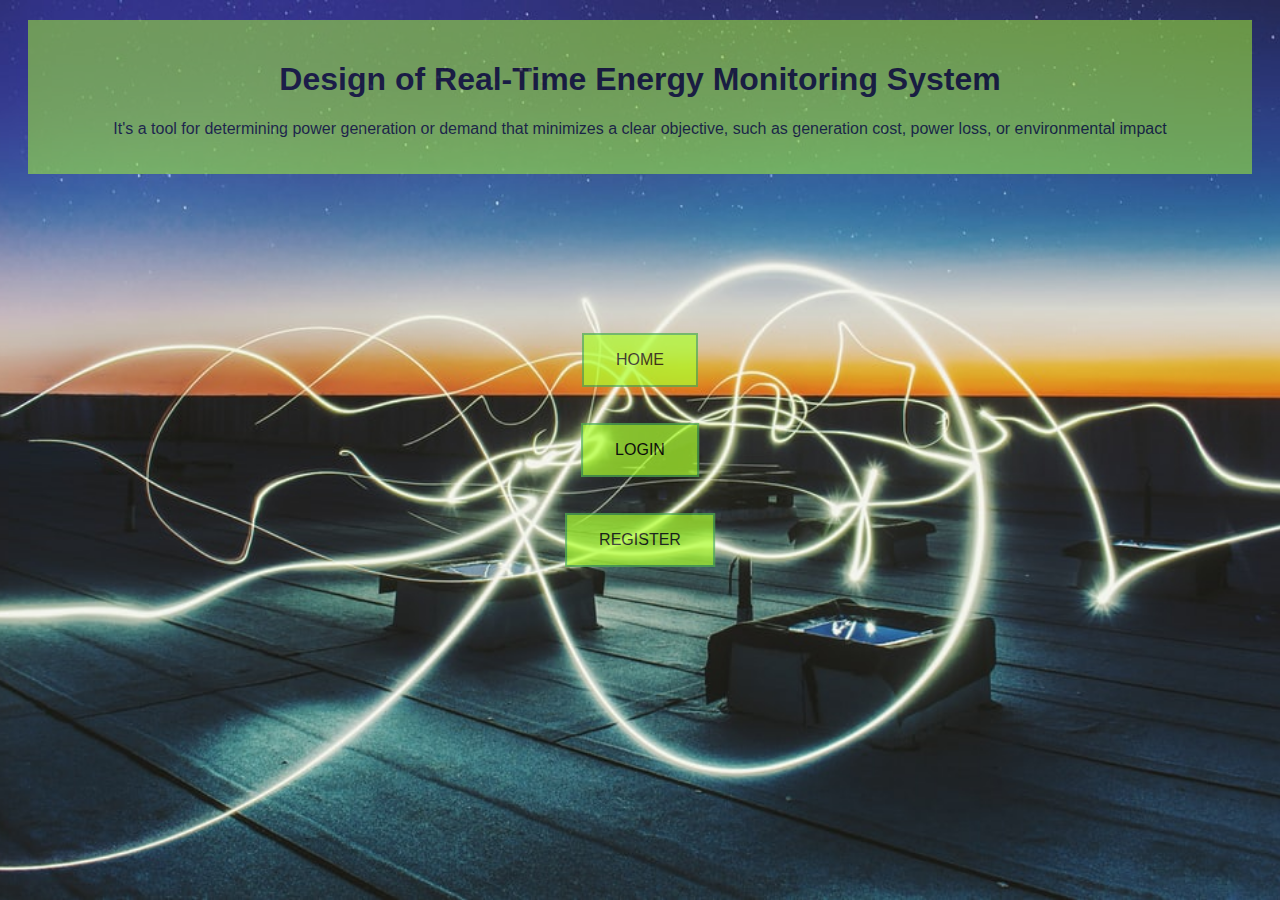
==== templates/index.html @ 3ee82d9e "Web app files" ====
<html>
    <head>
      <meta charset="utf-8">
        <title>Design Project</title>
        <link rel="stylesheet" href="/static/style.css"/>
    </head>
    <body>
        <style>
            h1 {text-align: center;}
            p {text-align: center;}
            .city {
              background-color: greenyellow;
              color: black;
              margin: 20px;
              padding: 20px;
              opacity: 0.5;
              font-family: sans-serif;
            }
        </style>
        <div class="city">
        <h1> Design of Real-Time Energy Monitoring System</h1>
        <p>It's a tool for determining power generation or demand that minimizes a clear objective, such as generation cost, power loss, or environmental impact</p>
        </div> 

        <style>
        .button {
          border: none;
          color: white;
          padding: 16px 32px;
          text-align: center;
          text-decoration: none;
          display: inline-block;
          font-size: 16px;
          margin: 4px 2px;
          transition-duration: 0.4s;
          cursor: pointer;
        }
        
        .button1 {
          background-color: white; 
          color: black; 
          border: 2px solid #4CAF50;
          opacity: 0.7;
          margin: 0;
          position: absolute;
          top: 40%;
          left: 50%;
          -ms-transform: translate(-50%, -50%);
          transform: translate(-50%, -50%);
        }
        
        .button1:hover {
          background-color: #4CAF50;
          color: white;
        }
        
        .button2 {
          background-color: white; 
          color: black; 
          border: 2px solid #4CAF50;
          opacity: 0.7;
          margin: 0;
          position: absolute;
          top: 50%;
          left: 50%;
          -ms-transform: translate(-50%, -50%);
          transform: translate(-50%, -50%);
        }
        
        .button2:hover {
          background-color: #4CAF50;
          color: white;
        }
        .button3 {
          background-color: white; 
          color: black; 
          border: 2px solid #4CAF50;
          opacity: 0.7;
          margin: 0;
          position: absolute;
          top: 60%;
          left: 50%;
          -ms-transform: translate(-50%, -50%);
          transform: translate(-50%, -50%);
        }
        
        .button3:hover {
          background-color: #4CAF50;
          color: white;
          
        }
        
                  
          .button1 {background-color: greenyellow}
          .button2 {background-color: greenyellow}
          .button3 {background-color: greenyellow}
          </style>
          <a href="/home.html">
            <button class="button button1">HOME</button>
          </a>
          <a href="/login.html">
            <button class="button button2">LOGIN</button>
          </a>
          <a href="/register.html">
            <button class="button button3">REGISTER</button>
          </a>
            
          
    </body>
</html>
---- static/style.css ----
body{
    background: url(energy.jpeg) no-repeat center center fixed; 
    -webkit-background-size: cover;
    -moz-background-size: cover;
    -o-background-size: cover;
    background-size: cover;
}
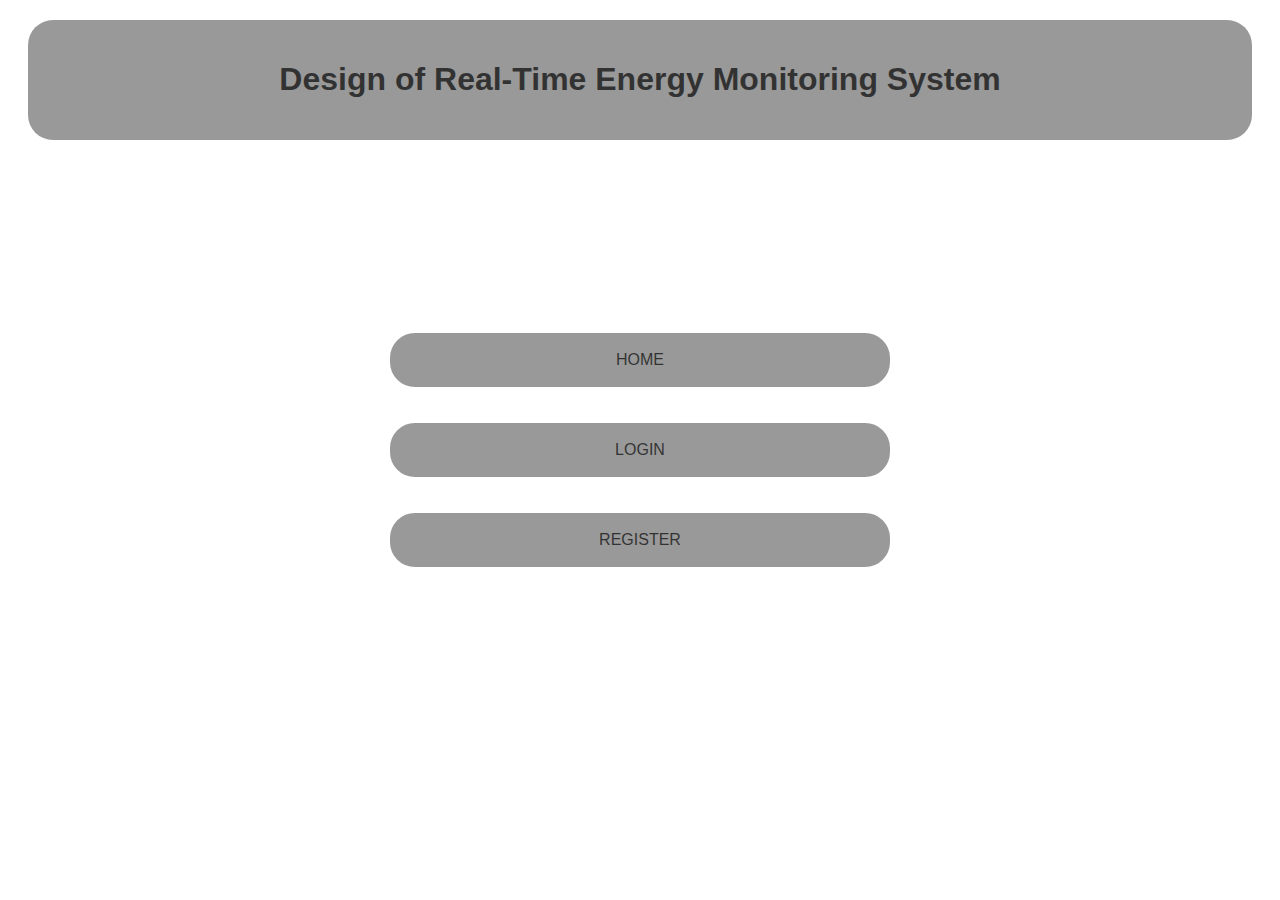
==== commit a767372c: "Added and modified files for REST API" ====
--- a/templates/index.html
+++ b/templates/index.html
@@ -8,23 +8,22 @@
         <style>
             h1 {text-align: center;}
             p {text-align: center;}
-            .city {
-              background-color: greenyellow;
+            .home {
+              border-radius: 25px;
+              background-color: gray;
               color: black;
               margin: 20px;
               padding: 20px;
-              opacity: 0.5;
+              opacity: 0.8;
               font-family: sans-serif;
             }
         </style>
-        <div class="city">
+        <div class="home">
         <h1> Design of Real-Time Energy Monitoring System</h1>
-        <p>It's a tool for determining power generation or demand that minimizes a clear objective, such as generation cost, power loss, or environmental impact</p>
         </div> 
-
         <style>
         .button {
-          border: none;
+          border-radius: 25px;
           color: white;
           padding: 16px 32px;
           text-align: center;
@@ -34,31 +33,35 @@
           margin: 4px 2px;
           transition-duration: 0.4s;
           cursor: pointer;
+          width: 500px;
+          margin: auto;
         }
         
         .button1 {
           background-color: white; 
           color: black; 
-          border: 2px solid #4CAF50;
-          opacity: 0.7;
-          margin: 0;
+          border: 2px solid gray;
+          opacity: 0.8;
+
           position: absolute;
           top: 40%;
           left: 50%;
           -ms-transform: translate(-50%, -50%);
           transform: translate(-50%, -50%);
+          width: 500px;
+          margin: auto;
         }
         
         .button1:hover {
-          background-color: #4CAF50;
+          background-color: rgb(245, 182, 130);
           color: white;
         }
         
         .button2 {
           background-color: white; 
           color: black; 
-          border: 2px solid #4CAF50;
-          opacity: 0.7;
+          border: 2px solid gray;
+          opacity: 0.8;
           margin: 0;
           position: absolute;
           top: 50%;
@@ -68,14 +71,14 @@
         }
         
         .button2:hover {
-          background-color: #4CAF50;
+          background-color: rgb(245, 182, 130);
           color: white;
         }
         .button3 {
           background-color: white; 
           color: black; 
-          border: 2px solid #4CAF50;
-          opacity: 0.7;
+          border: 2px solid gray;
+          opacity: 0.8;
           margin: 0;
           position: absolute;
           top: 60%;
@@ -85,23 +88,21 @@
         }
         
         .button3:hover {
-          background-color: #4CAF50;
+          background-color: rgb(245, 182, 130);
           color: white;
           
-        }
-        
-                  
-          .button1 {background-color: greenyellow}
-          .button2 {background-color: greenyellow}
-          .button3 {background-color: greenyellow}
+        } 
+          .button1 {background-color: gray}
+          .button2 {background-color: gray}
+          .button3 {background-color: gray}
           </style>
-          <a href="/home.html">
+          <a href="/">
             <button class="button button1">HOME</button>
           </a>
-          <a href="/login.html">
+          <a href="/login">
             <button class="button button2">LOGIN</button>
           </a>
-          <a href="/register.html">
+          <a href="/register">
             <button class="button button3">REGISTER</button>
           </a>
             
